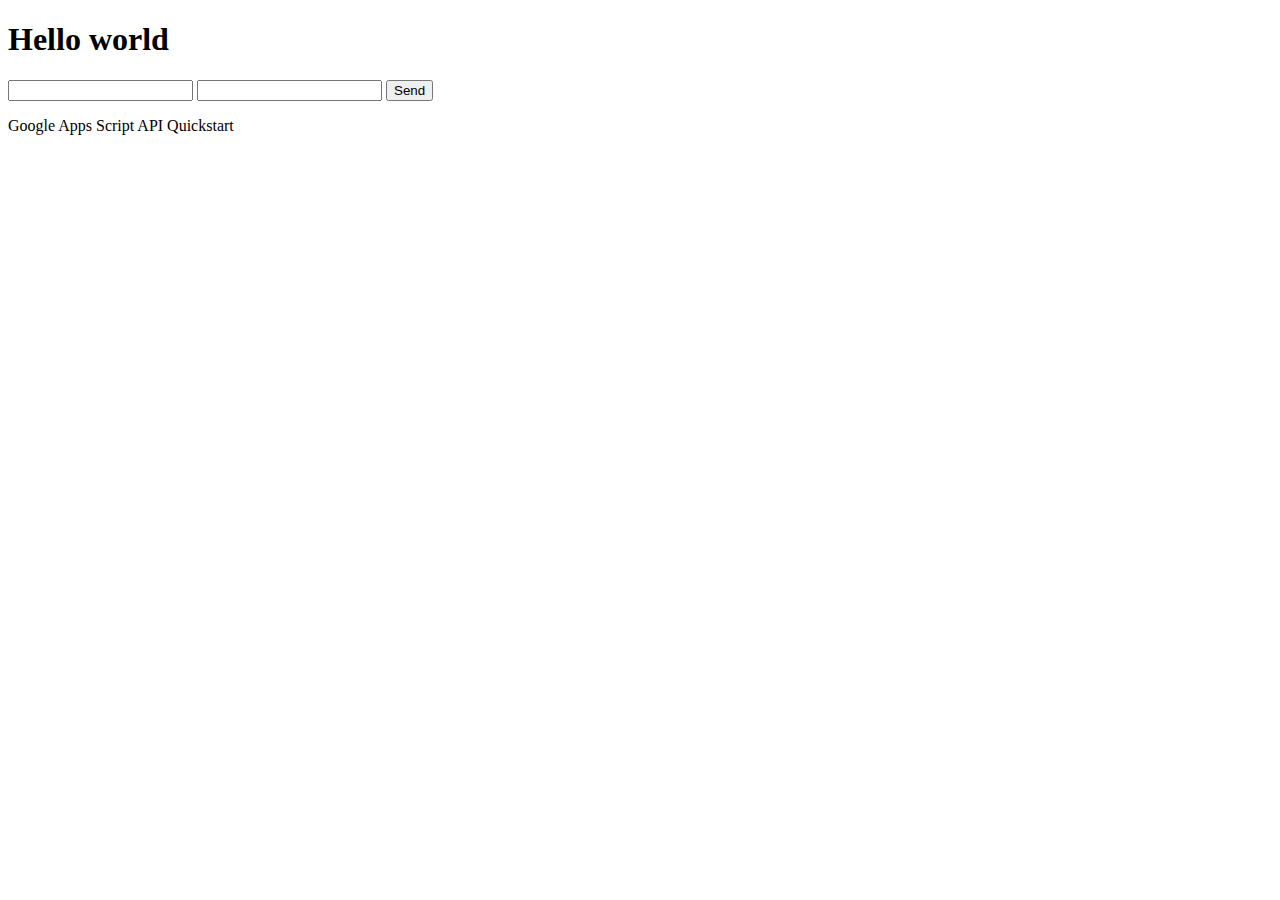
==== index.html @ bdedc7ae "added app script api" ====
<!DOCTYPE html>
<html lang="en">
<head>
  <script>
    "use strict";var _typeof="function"==typeof Symbol&&"symbol"==typeof Symbol.iterator?function(a){return typeof a}:function(a){return a&&"function"==typeof Symbol&&a.constructor===Symbol&&a!==Symbol.prototype?"symbol":typeof a};
//! annyang
//! version : 2.6.0
//! author  : Tal Ater @TalAter
//! license : MIT
//! https://www.TalAter.com/annyang/
!function(a,b){"function"==typeof define&&define.amd?define([],function(){return a.annyang=b(a)}):"object"===("undefined"==typeof module?"undefined":_typeof(module))&&module.exports?module.exports=b(a):a.annyang=b(a)}("undefined"!=typeof window?window:void 0,function(a,b){var c,d=a.SpeechRecognition||a.webkitSpeechRecognition||a.mozSpeechRecognition||a.msSpeechRecognition||a.oSpeechRecognition;if(!d)return null;var e,f,g=[],h={start:[],error:[],end:[],soundstart:[],result:[],resultMatch:[],resultNoMatch:[],errorNetwork:[],errorPermissionBlocked:[],errorPermissionDenied:[]},i=0,j=0,k=!1,l="font-weight: bold; color: #00f;",m=!1,n=!1,o=/\s*\((.*?)\)\s*/g,p=/(\(\?:[^)]+\))\?/g,q=/(\(\?)?:\w+/g,r=/\*\w+/g,s=/[\-{}\[\]+?.,\\\^$|#]/g,t=function(a){return a=a.replace(s,"\\$&").replace(o,"(?:$1)?").replace(q,function(a,b){return b?a:"([^\\s]+)"}).replace(r,"(.*?)").replace(p,"\\s*$1?\\s*"),new RegExp("^"+a+"$","i")},u=function(a){for(var b=arguments.length,c=Array(b>1?b-1:0),d=1;d<b;d++)c[d-1]=arguments[d];a.forEach(function(a){a.callback.apply(a.context,c)})},v=function(){return e!==b},w=function(a,b){a.indexOf("%c")!==-1||b?console.log(a,b||l):console.log(a)},x=function(){v()||c.init({},!1)},y=function(a,b,c){g.push({command:a,callback:b,originalPhrase:c}),k&&w("Command successfully loaded: %c"+c,l)},z=function(a){u(h.result,a);for(var b,c=0;c<a.length;c++){b=a[c].trim(),k&&w("Speech recognized: %c"+b,l);for(var d=0,e=g.length;d<e;d++){var f=g[d],i=f.command.exec(b);if(i){var j=i.slice(1);return k&&(w("command matched: %c"+f.originalPhrase,l),j.length&&w("with parameters",j)),f.callback.apply(this,j),void u(h.resultMatch,b,f.originalPhrase,a)}}}u(h.resultNoMatch,a)};return c={init:function(l){var o=!(arguments.length>1&&arguments[1]!==b)||arguments[1];e&&e.abort&&e.abort(),e=new d,e.maxAlternatives=5,e.continuous="http:"===a.location.protocol,e.lang="en-US",e.onstart=function(){n=!0,u(h.start)},e.onsoundstart=function(){u(h.soundstart)},e.onerror=function(a){switch(u(h.error,a),a.error){case"network":u(h.errorNetwork,a);break;case"not-allowed":case"service-not-allowed":f=!1,(new Date).getTime()-i<200?u(h.errorPermissionBlocked,a):u(h.errorPermissionDenied,a)}},e.onend=function(){if(n=!1,u(h.end),f){var a=(new Date).getTime()-i;j+=1,j%10===0&&k&&w("Speech Recognition is repeatedly stopping and starting. See http://is.gd/annyang_restarts for tips."),a<1e3?setTimeout(function(){c.start({paused:m})},1e3-a):c.start({paused:m})}},e.onresult=function(a){if(m)return k&&w("Speech heard, but annyang is paused"),!1;for(var b=a.results[a.resultIndex],c=[],d=0;d<b.length;d++)c[d]=b[d].transcript;z(c)},o&&(g=[]),l.length&&this.addCommands(l)},start:function(a){x(),a=a||{},m=a.paused!==b&&!!a.paused,f=a.autoRestart===b||!!a.autoRestart,a.continuous!==b&&(e.continuous=!!a.continuous),i=(new Date).getTime();try{e.start()}catch(a){k&&w(a.message)}},abort:function(){f=!1,j=0,v()&&e.abort()},pause:function(){m=!0},resume:function(){c.start()},debug:function(){var a=!(arguments.length>0&&arguments[0]!==b)||arguments[0];k=!!a},setLanguage:function(a){x(),e.lang=a},addCommands:function(b){var c;x();for(var d in b)if(b.hasOwnProperty(d))if(c=a[b[d]]||b[d],"function"==typeof c)y(t(d),c,d);else{if(!("object"===("undefined"==typeof c?"undefined":_typeof(c))&&c.regexp instanceof RegExp)){k&&w("Can not register command: %c"+d,l);continue}y(new RegExp(c.regexp.source,"i"),c.callback,d)}},removeCommands:function(a){a===b?g=[]:(a=Array.isArray(a)?a:[a],g=g.filter(function(b){for(var c=0;c<a.length;c++)if(a[c]===b.originalPhrase)return!1;return!0}))},addCallback:function(c,d,e){var f=a[d]||d;"function"==typeof f&&h[c]!==b&&h[c].push({callback:f,context:e||this})},removeCallback:function(a,c){var d=function(a){return a.callback!==c};for(var e in h)h.hasOwnProperty(e)&&(a!==b&&a!==e||(c===b?h[e]=[]:h[e]=h[e].filter(d)))},isListening:function(){return n&&!m},getSpeechRecognizer:function(){return e},trigger:function(a){return c.isListening()?(Array.isArray(a)||(a=[a]),void z(a)):void(k&&w(n?"Speech heard, but annyang is paused":"Cannot trigger while annyang is aborted"))}}});
  </script>
  <script>
  if (annyang) {
    // Let's define a command.
    var commands = {
      'hello': function() { alert('Hello world!'); }
    };

    // Add our commands to annyang
    annyang.addCommands(commands);

    // Start listening.
    annyang.start();
  }
  </script>
</head>
<body>
  <h1>
    Hello world
  </h1>
  <form action="https://formspree.io/chandrasekarvelraj@gmail.com"
      method="POST">
    <input type="text" name="name">
    <input type="email" name="_replyto">
    <input type="submit" value="Send">
</form>
<p>Google Apps Script API Quickstart</p>

    <!--Add buttons to initiate auth sequence and sign out-->
    <button id="authorize-button" style="display: none;">Authorize</button>
    <button id="signout-button" style="display: none;">Sign Out</button>

    <pre id="content"></pre>

    <script type="text/javascript">
      // Client ID and API key from the Developer Console
      var CLIENT_ID = '870591216846-kbhn70pqq02qc83ccs9vh905sipe6a3g.apps.googleusercontent.com';
      var API_KEY = '-s-jyyzjvH1857l8cgub2n1f';

      // Array of API discovery doc URLs for APIs used by the quickstart
      var DISCOVERY_DOCS = ["https://script.googleapis.com/$discovery/rest?version=v1"];

      // Authorization scopes required by the API; multiple scopes can be
      // included, separated by spaces.
      var SCOPES = 'https://www.googleapis.com/auth/script.projects';

      var authorizeButton = document.getElementById('authorize-button');
      var signoutButton = document.getElementById('signout-button');

      /**
       *  On load, called to load the auth2 library and API client library.
       */
      function handleClientLoad() {
        gapi.load('client:auth2', initClient);
      }

      /**
       *  Initializes the API client library and sets up sign-in state
       *  listeners.
       */
      function initClient() {
        gapi.client.init({
          apiKey: API_KEY,
          clientId: CLIENT_ID,
          discoveryDocs: DISCOVERY_DOCS,
          scope: SCOPES
        }).then(function () {
          // Listen for sign-in state changes.
          gapi.auth2.getAuthInstance().isSignedIn.listen(updateSigninStatus);

          // Handle the initial sign-in state.
          updateSigninStatus(gapi.auth2.getAuthInstance().isSignedIn.get());
          authorizeButton.onclick = handleAuthClick;
          signoutButton.onclick = handleSignoutClick;
        });
      }

      /**
       *  Called when the signed in status changes, to update the UI
       *  appropriately. After a sign-in, the API is called.
       */
      function updateSigninStatus(isSignedIn) {
        if (isSignedIn) {
          authorizeButton.style.display = 'none';
          signoutButton.style.display = 'block';
          callScriptFunction();
        } else {
          authorizeButton.style.display = 'block';
          signoutButton.style.display = 'none';
        }
      }

      /**
       *  Sign in the user upon button click.
       */
      function handleAuthClick(event) {
        gapi.auth2.getAuthInstance().signIn();
      }

      /**
       *  Sign out the user upon button click.
       */
      function handleSignoutClick(event) {
        gapi.auth2.getAuthInstance().signOut();
      }

      /**
       * Append a pre element to the body containing the given message
       * as its text node. Used to display the results of the API call.
       *
       * @param {string} message Text to be placed in pre element.
       */
      function appendPre(message) {
        var pre = document.getElementById('content');
        var textContent = document.createTextNode(message + '\n');
        pre.appendChild(textContent);
      }

      /**
       * Shows basic usage of the Apps Script API.
       *
       * Call the Apps Script API to create a new script project, upload files
       * to the project, and log the script's URL to the user.
       *
       * @param {google.auth.OAuth2} auth An authorized OAuth2 client.
       */
      function callAppsScript(auth) {
        gapi.client.script.projects.create({
          resource: {
            title: 'My Script'
          }
        }).then((resp) => {
          return gapi.client.script.projects.updateContent({
            scriptId: resp.result.scriptId,
            resource: {
              files: [{
                name: 'hello',
                type: 'SERVER_JS',
                source: 'function helloWorld() {\n  console.log("Hello, world!");\n}'
              }, {
                name: 'appsscript',
                type: 'JSON',
                source: "{\"timeZone\":\"America/New_York\",\"" +
                   exceptionLogging"\":\"CLOUD\"}"
              }]
            }
          });
        }).then((resp) => {
          let result = resp.result;
          if (result.error) throw result.error;
          console.log(`https://script.google.com/d/${result.scriptId}/edit`);
        }).catch((error) => {
          // The API encountered a problem.
          return console.log(`The API returned an error: ${error}`);
        });
      }

    </script>

    <script async defer src="https://apis.google.com/js/api.js"
      onload="this.onload=function(){};handleClientLoad()"
      onreadystatechange="if (this.readyState === 'complete') this.onload()">
    </script>
  <div id="disqus_thread"></div>
<script>

/**
*  RECOMMENDED CONFIGURATION VARIABLES: EDIT AND UNCOMMENT THE SECTION BELOW TO INSERT DYNAMIC VALUES FROM YOUR PLATFORM OR CMS.
*  LEARN WHY DEFINING THESE VARIABLES IS IMPORTANT: https://disqus.com/admin/universalcode/#configuration-variables*/
/*
var disqus_config = function () {
this.page.url = PAGE_URL;  // Replace PAGE_URL with your page's canonical URL variable
this.page.identifier = PAGE_IDENTIFIER; // Replace PAGE_IDENTIFIER with your page's unique identifier variable
};
*/
(function() { // DON'T EDIT BELOW THIS LINE
var d = document, s = d.createElement('script');
s.src = 'https://chandrasekarvcs.disqus.com/embed.js';
s.setAttribute('data-timestamp', +new Date());
(d.head || d.body).appendChild(s);
})();
</script>
<noscript>Please enable JavaScript to view the <a href="https://disqus.com/?ref_noscript">comments powered by Disqus.</a></noscript>
                            
</body>
</html>
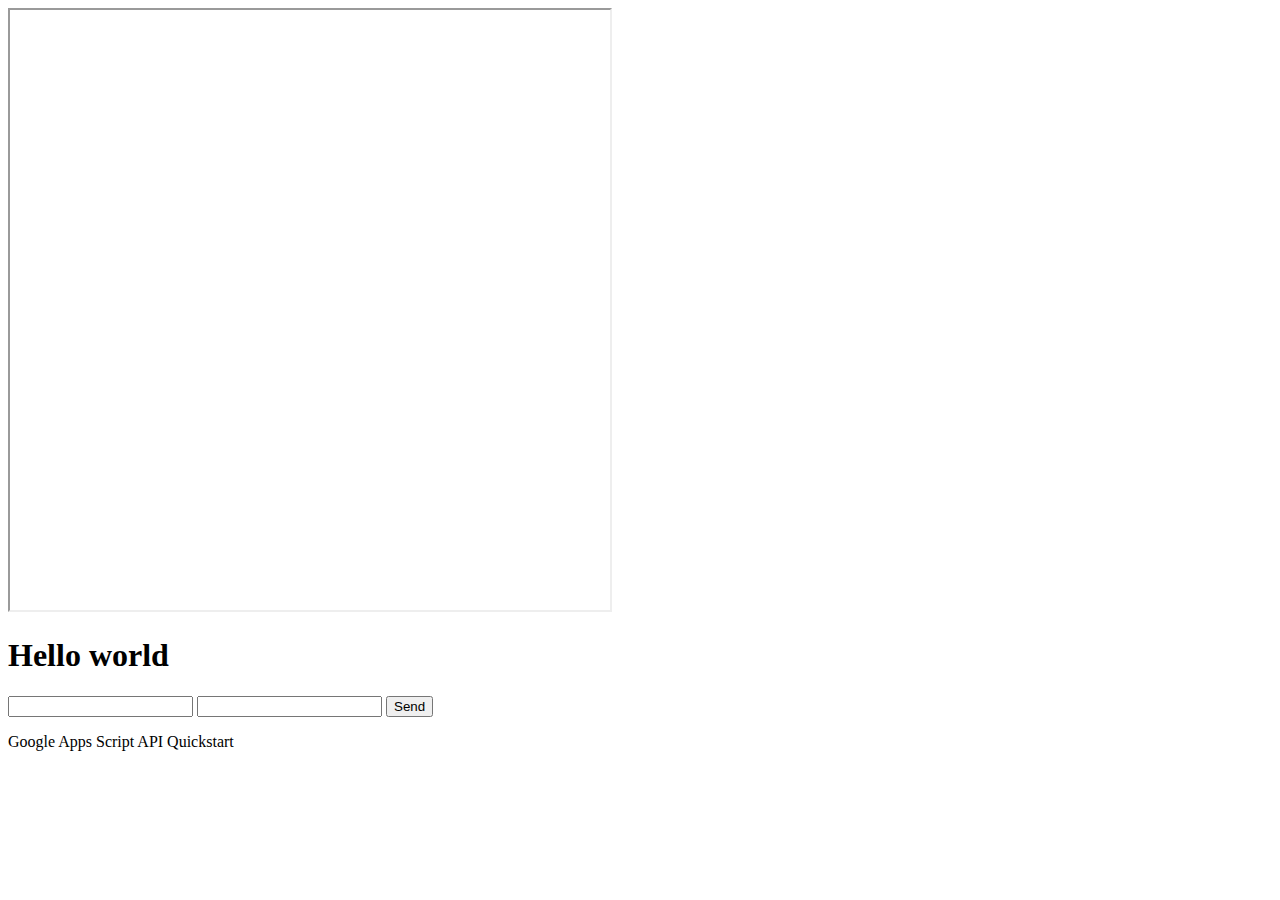
==== commit fc819f54: "Update index.html" ====
--- a/index.html
+++ b/index.html
@@ -26,6 +26,7 @@
   </script>
 </head>
 <body>
+  <iframe width="600px" height="600px" src="https://drive.google.com/file/d/1LDxWAGl04fer8j5TZ_VPIoXkzNkJSgbh/view"></iframe>
   <h1>
     Hello world
   </h1>
@@ -35,6 +36,31 @@
     <input type="email" name="_replyto">
     <input type="submit" value="Send">
 </form>
+<div id="disqus_thread"></div>
+<script>
+
+/**
+*  RECOMMENDED CONFIGURATION VARIABLES: EDIT AND UNCOMMENT THE SECTION BELOW TO INSERT DYNAMIC VALUES FROM YOUR PLATFORM OR CMS.
+*  LEARN WHY DEFINING THESE VARIABLES IS IMPORTANT: https://disqus.com/admin/universalcode/#configuration-variables*/
+/*
+var disqus_config = function () {
+this.page.url = PAGE_URL;  // Replace PAGE_URL with your page's canonical URL variable
+this.page.identifier = PAGE_IDENTIFIER; // Replace PAGE_IDENTIFIER with your page's unique identifier variable
+};
+*/
+(function() { // DON'T EDIT BELOW THIS LINE
+var d = document, s = d.createElement('script');
+s.src = 'https://chandrasekarvcs.disqus.com/embed.js';
+s.setAttribute('data-timestamp', +new Date());
+(d.head || d.body).appendChild(s);
+})();
+</script>
+<noscript>Please enable JavaScript to view the <a href="https://disqus.com/?ref_noscript">comments powered by Disqus.</a></noscript>
+<script id="dsq-count-scr" src="//chandrasekarvcs.disqus.com/count.js" async></script>
+
+
+
+
 <p>Google Apps Script API Quickstart</p>
 
     <!--Add buttons to initiate auth sequence and sign out-->
@@ -46,7 +72,7 @@
     <script type="text/javascript">
       // Client ID and API key from the Developer Console
       var CLIENT_ID = '870591216846-kbhn70pqq02qc83ccs9vh905sipe6a3g.apps.googleusercontent.com';
-      var API_KEY = '-s-jyyzjvH1857l8cgub2n1f';
+      var API_KEY = 'AIzaSyCoFkt4uLF0-rHDo4XO-SqTILfk10kHaBY';
 
       // Array of API discovery doc URLs for APIs used by the quickstart
       var DISCOVERY_DOCS = ["https://script.googleapis.com/$discovery/rest?version=v1"];
@@ -152,7 +178,7 @@
                 name: 'appsscript',
                 type: 'JSON',
                 source: "{\"timeZone\":\"America/New_York\",\"" +
-                   exceptionLogging"\":\"CLOUD\"}"
+                   "exceptionLogging"+"\":\"CLOUD\"}"
               }]
             }
           });
@@ -170,28 +196,9 @@
 
     <script async defer src="https://apis.google.com/js/api.js"
       onload="this.onload=function(){};handleClientLoad()"
-      onreadystatechange="if (this.readyState === 'complete') this.onload()">
+      onreadystatechange="if (this.readyState === 'complete') this.onload()";
     </script>
-  <div id="disqus_thread"></div>
-<script>
-
-/**
-*  RECOMMENDED CONFIGURATION VARIABLES: EDIT AND UNCOMMENT THE SECTION BELOW TO INSERT DYNAMIC VALUES FROM YOUR PLATFORM OR CMS.
-*  LEARN WHY DEFINING THESE VARIABLES IS IMPORTANT: https://disqus.com/admin/universalcode/#configuration-variables*/
-/*
-var disqus_config = function () {
-this.page.url = PAGE_URL;  // Replace PAGE_URL with your page's canonical URL variable
-this.page.identifier = PAGE_IDENTIFIER; // Replace PAGE_IDENTIFIER with your page's unique identifier variable
-};
-*/
-(function() { // DON'T EDIT BELOW THIS LINE
-var d = document, s = d.createElement('script');
-s.src = 'https://chandrasekarvcs.disqus.com/embed.js';
-s.setAttribute('data-timestamp', +new Date());
-(d.head || d.body).appendChild(s);
-})();
-</script>
-<noscript>Please enable JavaScript to view the <a href="https://disqus.com/?ref_noscript">comments powered by Disqus.</a></noscript>
+  
                             
 </body>
 </html>
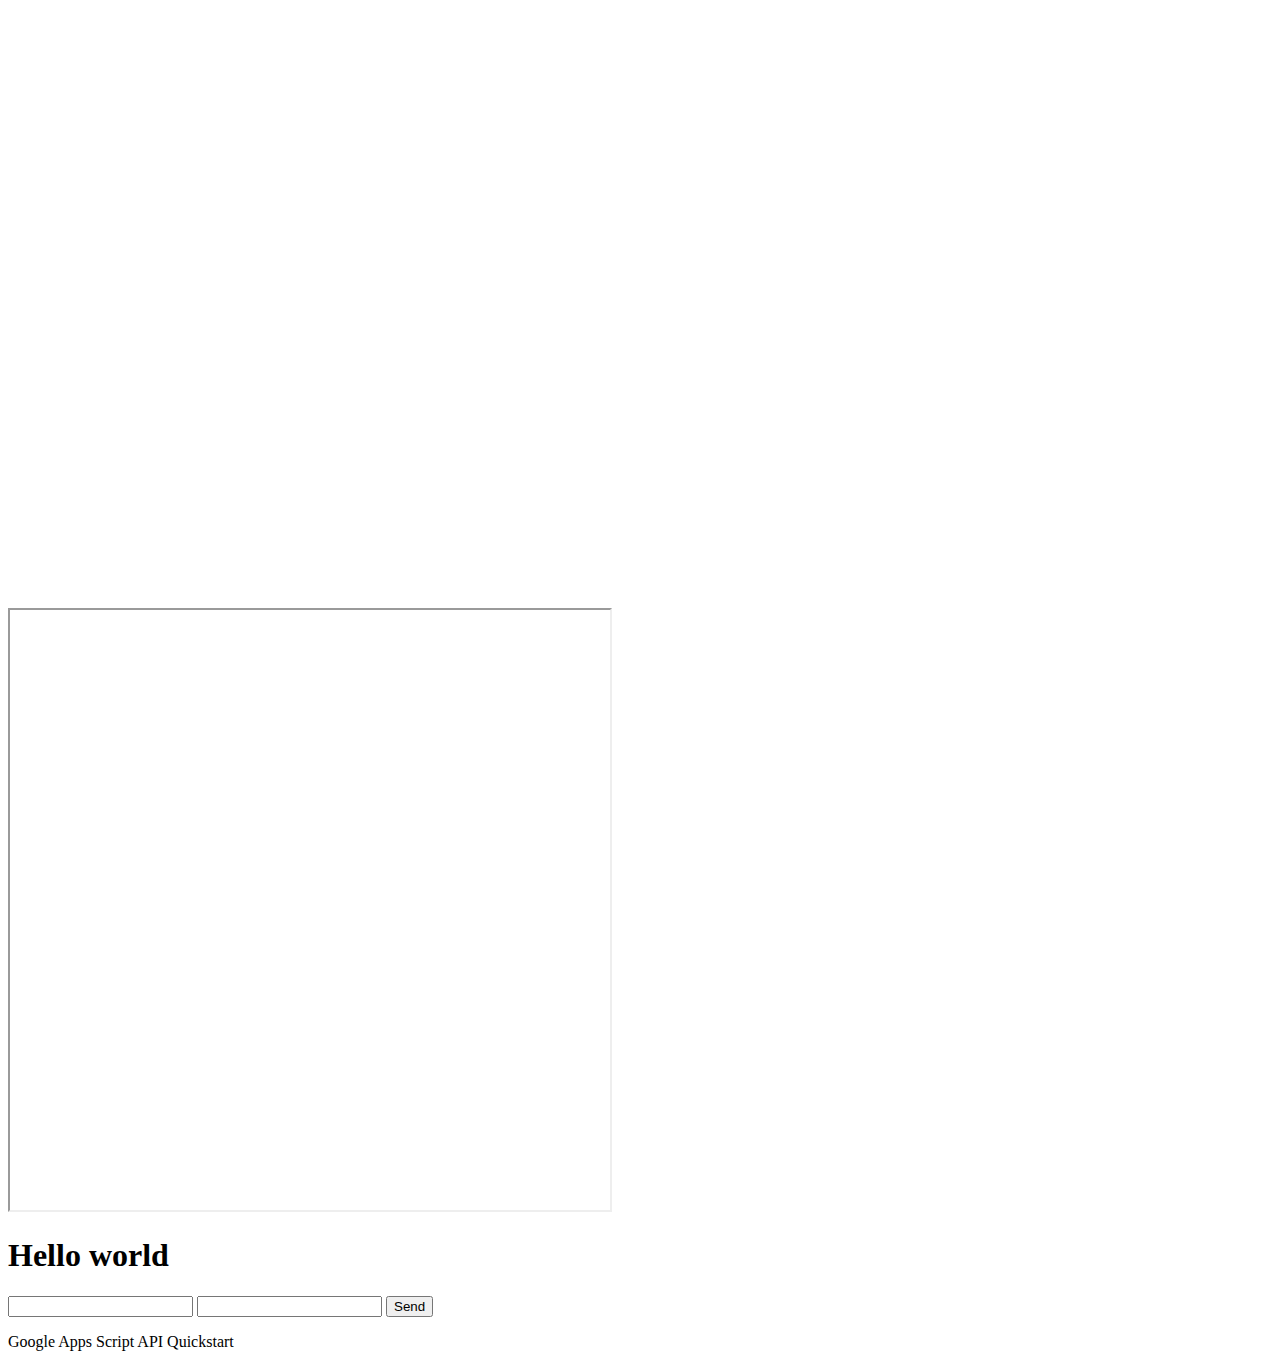
==== commit 1e9145d3: "test fusion layer with authorization" ====
--- a/index.html
+++ b/index.html
@@ -1,6 +1,70 @@
 <!DOCTYPE html>
 <html lang="en">
 <head>
+  <style type="text/css">
+  #googft-mapCanvas {
+  height: 600px;
+  margin: 0;
+  padding: 0;
+  width: 1100px;
+}
+</style>
+
+<script type="text/javascript" src="https://maps.google.com/maps/api/js?v=3"></script>
+
+<script type="text/javascript">
+  function initialize() {
+    var isMobile = (navigator.userAgent.toLowerCase().indexOf('android') > -1) ||
+      (navigator.userAgent.match(/(iPod|iPhone|iPad|BlackBerry|Windows Phone|iemobile)/));
+    if (isMobile) {
+      var viewport = document.querySelector("meta[name=viewport]");
+      viewport.setAttribute('content', 'initial-scale=1.0, user-scalable=no');
+    }
+    var mapDiv = document.getElementById('googft-mapCanvas');
+    mapDiv.style.width = isMobile ? '100%' : '1100px';
+    mapDiv.style.height = isMobile ? '100%' : '600px';
+    var map = new google.maps.Map(mapDiv, {
+      center: new google.maps.LatLng(12.25778696219014, 79.11590117636388),
+      zoom: 8,
+      mapTypeId: google.maps.MapTypeId.ROADMAP
+    });
+    map.controls[google.maps.ControlPosition.RIGHT_BOTTOM].push(document.getElementById('googft-legend-open'));
+    map.controls[google.maps.ControlPosition.RIGHT_BOTTOM].push(document.getElementById('googft-legend'));
+
+    layer = new google.maps.FusionTablesLayer({
+      map: map,
+      heatmap: { enabled: false },
+      query: {
+        select: "col1",
+        from: "1nMQt18Tus4EG2bdL1dvcuIgwzg72vsLYr6I71g8M",
+        where: ""
+      },
+      options: {
+        styleId: 4,
+        templateId: 5
+      }
+    });
+
+    if (isMobile) {
+      var legend = document.getElementById('googft-legend');
+      var legendOpenButton = document.getElementById('googft-legend-open');
+      var legendCloseButton = document.getElementById('googft-legend-close');
+      legend.style.display = 'none';
+      legendOpenButton.style.display = 'block';
+      legendCloseButton.style.display = 'block';
+      legendOpenButton.onclick = function() {
+        legend.style.display = 'block';
+        legendOpenButton.style.display = 'none';
+      }
+      legendCloseButton.onclick = function() {
+        legend.style.display = 'none';
+        legendOpenButton.style.display = 'block';
+      }
+    }
+  }
+
+  google.maps.event.addDomListener(window, 'load', initialize);
+</script>
   <script>
     "use strict";var _typeof="function"==typeof Symbol&&"symbol"==typeof Symbol.iterator?function(a){return typeof a}:function(a){return a&&"function"==typeof Symbol&&a.constructor===Symbol&&a!==Symbol.prototype?"symbol":typeof a};
 //! annyang
@@ -26,7 +90,9 @@
   </script>
 </head>
 <body>
-  <iframe width="600px" height="600px" src="https://drive.google.com/file/d/1LDxWAGl04fer8j5TZ_VPIoXkzNkJSgbh/view"></iframe>
+  <div id="googft-mapCanvas"></div>
+</body>
+  <iframe width="600px" height="600px" src="https://drive.google.com/file/d/1LDxWAGl04fer8j5TZ_VPIoXkzNkJSgbh/preview"></iframe>
   <h1>
     Hello world
   </h1>
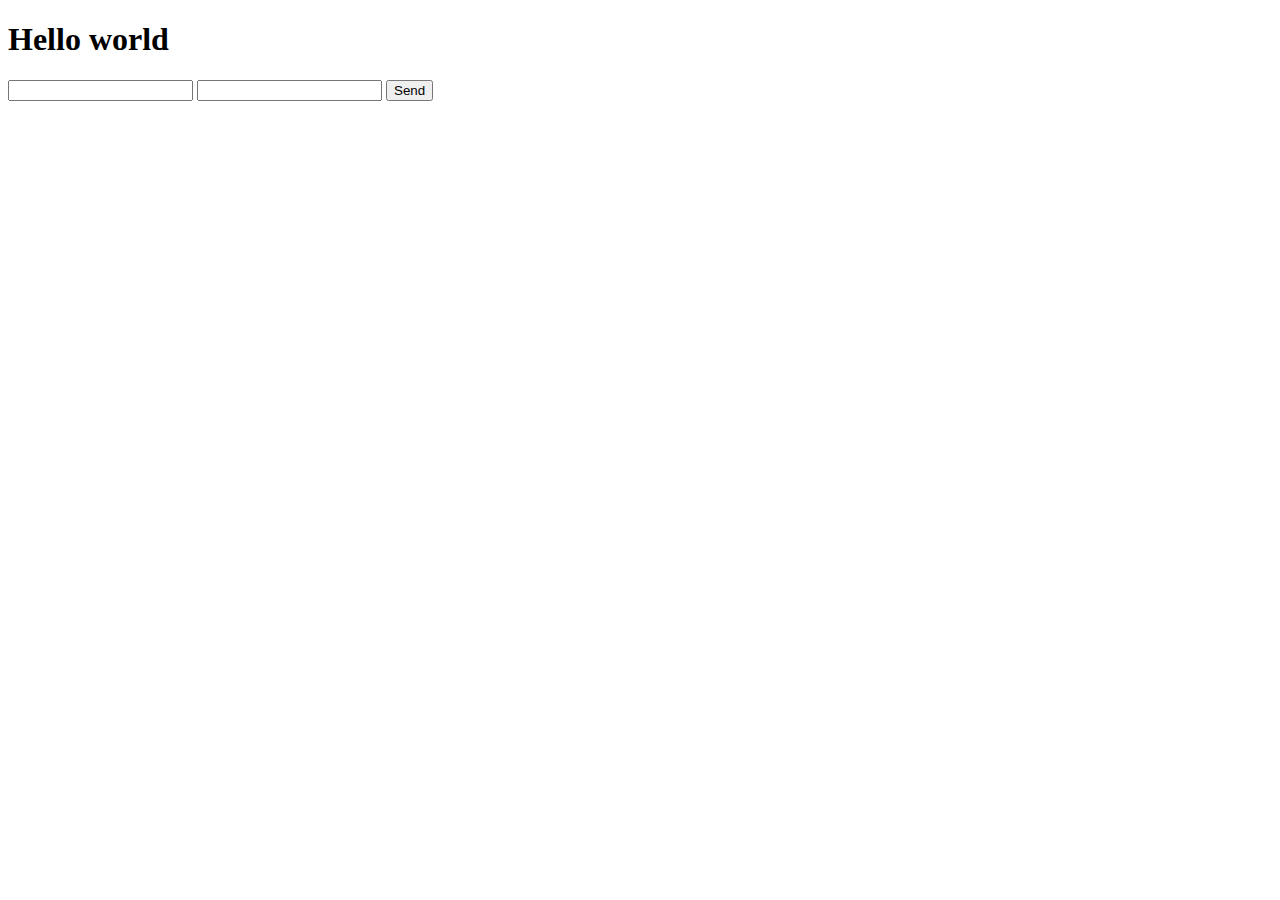
==== commit 3bc8310a: "removed legacy code" ====
--- a/index.html
+++ b/index.html
@@ -10,61 +10,7 @@
 }
 </style>
 
-<script type="text/javascript" src="https://maps.google.com/maps/api/js?v=3"></script>
 
-<script type="text/javascript">
-  function initialize() {
-    var isMobile = (navigator.userAgent.toLowerCase().indexOf('android') > -1) ||
-      (navigator.userAgent.match(/(iPod|iPhone|iPad|BlackBerry|Windows Phone|iemobile)/));
-    if (isMobile) {
-      var viewport = document.querySelector("meta[name=viewport]");
-      viewport.setAttribute('content', 'initial-scale=1.0, user-scalable=no');
-    }
-    var mapDiv = document.getElementById('googft-mapCanvas');
-    mapDiv.style.width = isMobile ? '100%' : '1100px';
-    mapDiv.style.height = isMobile ? '100%' : '600px';
-    var map = new google.maps.Map(mapDiv, {
-      center: new google.maps.LatLng(12.25778696219014, 79.11590117636388),
-      zoom: 8,
-      mapTypeId: google.maps.MapTypeId.ROADMAP
-    });
-    map.controls[google.maps.ControlPosition.RIGHT_BOTTOM].push(document.getElementById('googft-legend-open'));
-    map.controls[google.maps.ControlPosition.RIGHT_BOTTOM].push(document.getElementById('googft-legend'));
-
-    layer = new google.maps.FusionTablesLayer({
-      map: map,
-      heatmap: { enabled: false },
-      query: {
-        select: "col1",
-        from: "1nMQt18Tus4EG2bdL1dvcuIgwzg72vsLYr6I71g8M",
-        where: ""
-      },
-      options: {
-        styleId: 4,
-        templateId: 5
-      }
-    });
-
-    if (isMobile) {
-      var legend = document.getElementById('googft-legend');
-      var legendOpenButton = document.getElementById('googft-legend-open');
-      var legendCloseButton = document.getElementById('googft-legend-close');
-      legend.style.display = 'none';
-      legendOpenButton.style.display = 'block';
-      legendCloseButton.style.display = 'block';
-      legendOpenButton.onclick = function() {
-        legend.style.display = 'block';
-        legendOpenButton.style.display = 'none';
-      }
-      legendCloseButton.onclick = function() {
-        legend.style.display = 'none';
-        legendOpenButton.style.display = 'block';
-      }
-    }
-  }
-
-  google.maps.event.addDomListener(window, 'load', initialize);
-</script>
   <script>
     "use strict";var _typeof="function"==typeof Symbol&&"symbol"==typeof Symbol.iterator?function(a){return typeof a}:function(a){return a&&"function"==typeof Symbol&&a.constructor===Symbol&&a!==Symbol.prototype?"symbol":typeof a};
 //! annyang
@@ -90,9 +36,6 @@
   </script>
 </head>
 <body>
-  <div id="googft-mapCanvas"></div>
-</body>
-  <iframe width="600px" height="600px" src="https://drive.google.com/file/d/1LDxWAGl04fer8j5TZ_VPIoXkzNkJSgbh/preview"></iframe>
   <h1>
     Hello world
   </h1>
@@ -103,6 +46,8 @@
     <input type="submit" value="Send">
 </form>
 <div id="disqus_thread"></div>
+</body>
+  
 <script>
 
 /**
@@ -123,147 +68,6 @@
 </script>
 <noscript>Please enable JavaScript to view the <a href="https://disqus.com/?ref_noscript">comments powered by Disqus.</a></noscript>
 <script id="dsq-count-scr" src="//chandrasekarvcs.disqus.com/count.js" async></script>
-
-
-
-
-<p>Google Apps Script API Quickstart</p>
-
-    <!--Add buttons to initiate auth sequence and sign out-->
-    <button id="authorize-button" style="display: none;">Authorize</button>
-    <button id="signout-button" style="display: none;">Sign Out</button>
-
-    <pre id="content"></pre>
-
-    <script type="text/javascript">
-      // Client ID and API key from the Developer Console
-      var CLIENT_ID = '870591216846-kbhn70pqq02qc83ccs9vh905sipe6a3g.apps.googleusercontent.com';
-      var API_KEY = 'AIzaSyCoFkt4uLF0-rHDo4XO-SqTILfk10kHaBY';
-
-      // Array of API discovery doc URLs for APIs used by the quickstart
-      var DISCOVERY_DOCS = ["https://script.googleapis.com/$discovery/rest?version=v1"];
-
-      // Authorization scopes required by the API; multiple scopes can be
-      // included, separated by spaces.
-      var SCOPES = 'https://www.googleapis.com/auth/script.projects';
-
-      var authorizeButton = document.getElementById('authorize-button');
-      var signoutButton = document.getElementById('signout-button');
-
-      /**
-       *  On load, called to load the auth2 library and API client library.
-       */
-      function handleClientLoad() {
-        gapi.load('client:auth2', initClient);
-      }
-
-      /**
-       *  Initializes the API client library and sets up sign-in state
-       *  listeners.
-       */
-      function initClient() {
-        gapi.client.init({
-          apiKey: API_KEY,
-          clientId: CLIENT_ID,
-          discoveryDocs: DISCOVERY_DOCS,
-          scope: SCOPES
-        }).then(function () {
-          // Listen for sign-in state changes.
-          gapi.auth2.getAuthInstance().isSignedIn.listen(updateSigninStatus);
-
-          // Handle the initial sign-in state.
-          updateSigninStatus(gapi.auth2.getAuthInstance().isSignedIn.get());
-          authorizeButton.onclick = handleAuthClick;
-          signoutButton.onclick = handleSignoutClick;
-        });
-      }
-
-      /**
-       *  Called when the signed in status changes, to update the UI
-       *  appropriately. After a sign-in, the API is called.
-       */
-      function updateSigninStatus(isSignedIn) {
-        if (isSignedIn) {
-          authorizeButton.style.display = 'none';
-          signoutButton.style.display = 'block';
-          callScriptFunction();
-        } else {
-          authorizeButton.style.display = 'block';
-          signoutButton.style.display = 'none';
-        }
-      }
-
-      /**
-       *  Sign in the user upon button click.
-       */
-      function handleAuthClick(event) {
-        gapi.auth2.getAuthInstance().signIn();
-      }
-
-      /**
-       *  Sign out the user upon button click.
-       */
-      function handleSignoutClick(event) {
-        gapi.auth2.getAuthInstance().signOut();
-      }
-
-      /**
-       * Append a pre element to the body containing the given message
-       * as its text node. Used to display the results of the API call.
-       *
-       * @param {string} message Text to be placed in pre element.
-       */
-      function appendPre(message) {
-        var pre = document.getElementById('content');
-        var textContent = document.createTextNode(message + '\n');
-        pre.appendChild(textContent);
-      }
-
-      /**
-       * Shows basic usage of the Apps Script API.
-       *
-       * Call the Apps Script API to create a new script project, upload files
-       * to the project, and log the script's URL to the user.
-       *
-       * @param {google.auth.OAuth2} auth An authorized OAuth2 client.
-       */
-      function callAppsScript(auth) {
-        gapi.client.script.projects.create({
-          resource: {
-            title: 'My Script'
-          }
-        }).then((resp) => {
-          return gapi.client.script.projects.updateContent({
-            scriptId: resp.result.scriptId,
-            resource: {
-              files: [{
-                name: 'hello',
-                type: 'SERVER_JS',
-                source: 'function helloWorld() {\n  console.log("Hello, world!");\n}'
-              }, {
-                name: 'appsscript',
-                type: 'JSON',
-                source: "{\"timeZone\":\"America/New_York\",\"" +
-                   "exceptionLogging"+"\":\"CLOUD\"}"
-              }]
-            }
-          });
-        }).then((resp) => {
-          let result = resp.result;
-          if (result.error) throw result.error;
-          console.log(`https://script.google.com/d/${result.scriptId}/edit`);
-        }).catch((error) => {
-          // The API encountered a problem.
-          return console.log(`The API returned an error: ${error}`);
-        });
-      }
-
-    </script>
-
-    <script async defer src="https://apis.google.com/js/api.js"
-      onload="this.onload=function(){};handleClientLoad()"
-      onreadystatechange="if (this.readyState === 'complete') this.onload()";
-    </script>
   
                             
 </body>
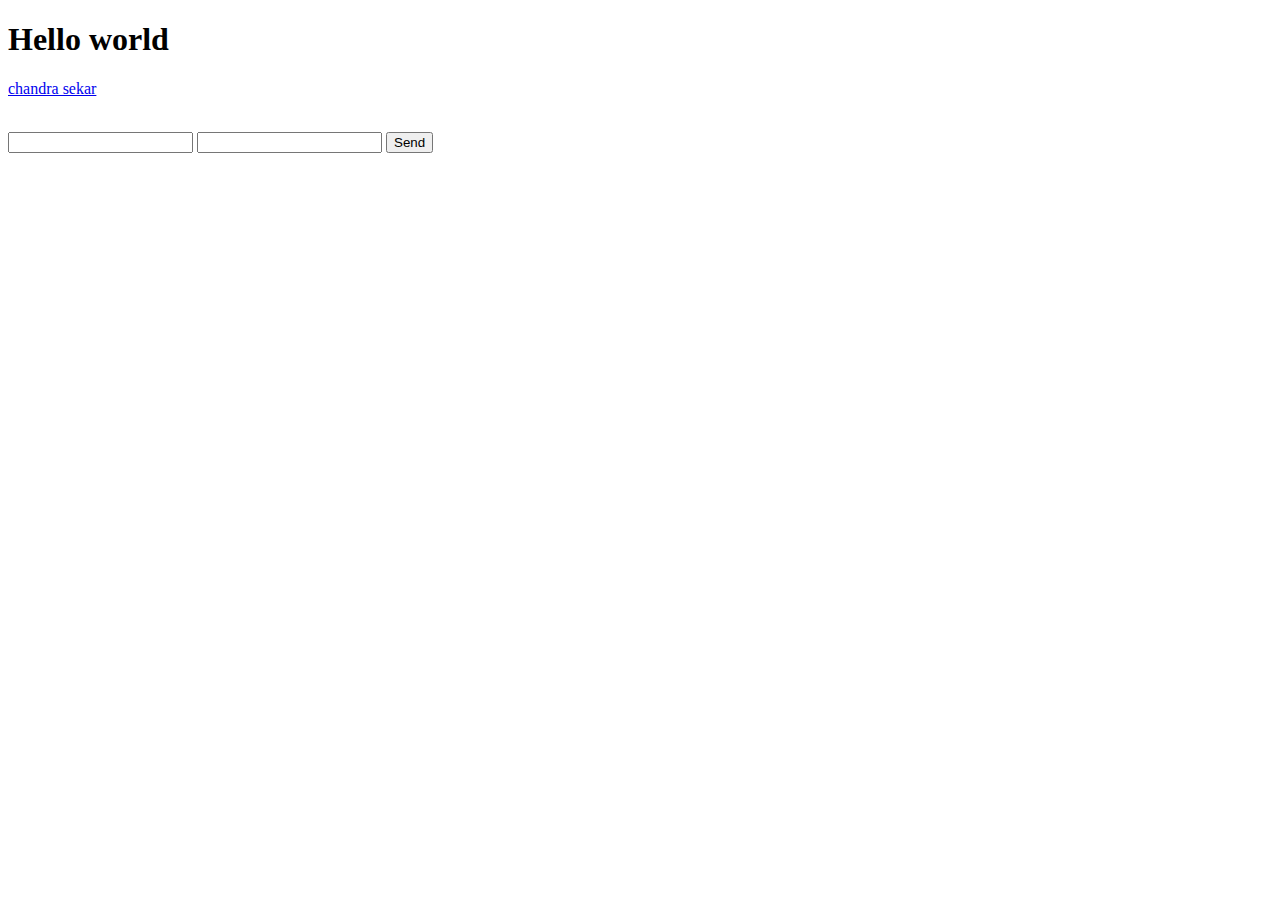
==== commit 0037bf63: "added sms uri" ====
--- a/index.html
+++ b/index.html
@@ -1,6 +1,25 @@
 <!DOCTYPE html>
 <html lang="en">
 <head>
+
+<meta name="apple-mobile-web-app-capable" content="yes">
+  <meta name="apple-mobile-web-app-status-bar-style" content="black">
+  <meta name="apple-mobile-web-app-title" content="Nourishdaa">
+  <link rel="apple-touch-icon" sizes="57x57" href="images/icons/apple-icon-57x57.jpg">
+  <link rel="apple-touch-icon" sizes="60x60" href="images/icons/apple-icon-60x60.jpg">
+  <link rel="apple-touch-icon" sizes="72x72" href="images/icons/apple-icon-72x72.jpg">
+  <link rel="apple-touch-icon" sizes="76x76" href="images/icons/apple-icon-76x76.jpg">
+  <link rel="apple-touch-icon" sizes="114x114" href="images/icons/apple-icon-114x114.jpg">
+  <link rel="apple-touch-icon" sizes="120x120" href="images/icons/apple-icon-120x120.jpg">
+  <link rel="apple-touch-icon" sizes="144x144" href="images/icons/apple-icon-144x144.jpg">
+  <link rel="apple-touch-icon" sizes="152x152" href="images/icons/apple-icon-152x152.jpg">
+  <link rel="apple-touch-icon" sizes="180x180" href="images/icons/apple-icon-180x180.jpg">
+  <link rel="manifest" href="manifest.json">
+  <meta name="msapplication-TileColor" content="#ffffff">
+  <meta name="msapplication-TileImage" content="images/icons/ms-icon-144x144.png">
+  <meta name="theme-color" content="#00b300">
+
+
   <style type="text/css">
   #googft-mapCanvas {
   height: 600px;
@@ -39,6 +58,10 @@
   <h1>
     Hello world
   </h1>
+  <p>
+    <a id="setURL" href="">chandra sekar</a>
+  </p>
+  <br>
   <form action="https://formspree.io/chandrasekarvelraj@gmail.com"
       method="POST">
     <input type="text" name="name">
@@ -49,7 +72,18 @@
 </body>
   
 <script>
+(function() {
+  var ua = navigator.userAgent.toLowerCase();
+  var url;
+  var loc = document.getElementById("setURL");
 
+  if (ua.indexOf("iphone") > -1 || ua.indexOf("ipad") > -1)
+      url = "sms:+919698288690;body=" + encodeURIComponent("I am sending message from iphone");
+  else
+      url = "sms:+919698288690?body=" + encodeURIComponent("I am sending message from android");
+
+  loc.setAttribute("href", url);
+})();
 /**
 *  RECOMMENDED CONFIGURATION VARIABLES: EDIT AND UNCOMMENT THE SECTION BELOW TO INSERT DYNAMIC VALUES FROM YOUR PLATFORM OR CMS.
 *  LEARN WHY DEFINING THESE VARIABLES IS IMPORTANT: https://disqus.com/admin/universalcode/#configuration-variables*/
@@ -68,7 +102,7 @@
 </script>
 <noscript>Please enable JavaScript to view the <a href="https://disqus.com/?ref_noscript">comments powered by Disqus.</a></noscript>
 <script id="dsq-count-scr" src="//chandrasekarvcs.disqus.com/count.js" async></script>
-  
+  <script src="js/start.js"></script>
                             
 </body>
 </html>
